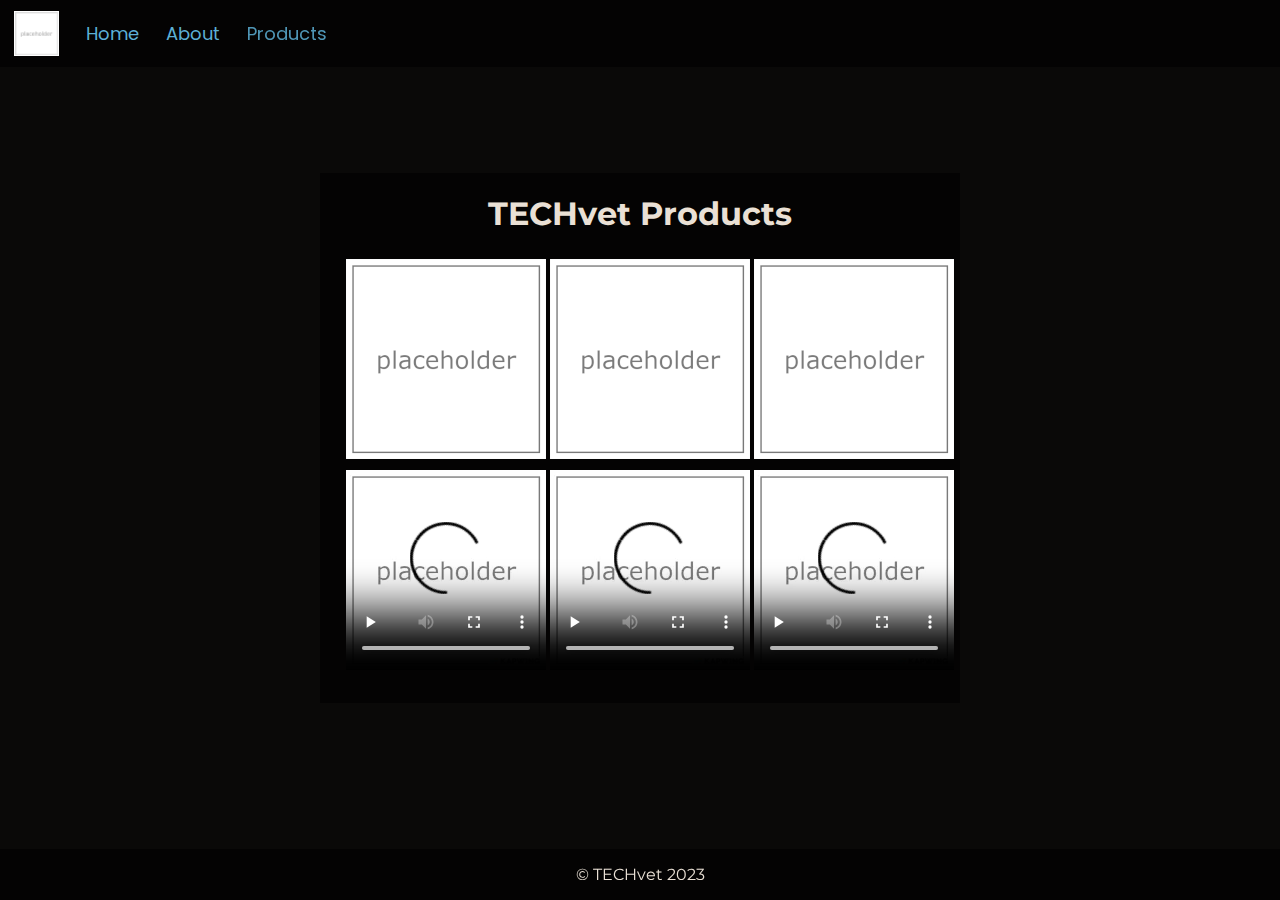
==== pages/products.html @ 0a1b8a4b "Add files via upload" ====
<!DOCTYPE html>
<html lang="en">
  <head>
    <meta charset="UTF-8" />
    <meta name="viewport" content="width=device-width, initial-scale=1.0" />
    <meta name="description" content="placeholder" />
    <meta name="keywords" content="TECHvet, tech, computers" />
    <meta name="author" content="Anton Wallace" />

    <link rel="icon" href="/media/img/placeholder-512.png" />

    <link rel="stylesheet" href="/css/styles.css" />
    <script src="/js/lib/kit.fontawesome.js" crossorigin="anonymous"></script>

    <title>TECHvet - Products</title>
  </head>
  <body class="dark">
    <div class="navbar dark" id="navbar">
      <img
        src="/media/img/placeholder-40.png"
        alt="TECHvet Logo"
        class="nav-item dark img"
      />
      <a href="/index.html" class="nav-item dark"> Home</a>
      <a href="/pages/about.html" class="nav-item dark">About</a>
      <a class="nav-item dark active">Products</a>
      <a
        href="javascript:void(0);"
        class="icon dark"
        onclick="mobileNavSwitch()"
      >
        <i class="fa fa-bars"></i>
      </a>
    </div>

    <div class="body">
      <div class="container">
        <h1 class="header">TECHvet Products</h1>

        <div class="grid-container">
          <div class="grid-item"><img src="/media/img/placeholder-200.png"></div>
          <div class="grid-item"><img src="/media/img/placeholder-200.png"></div>
          <div class="grid-item"><img src="/media/img/placeholder-200.png"></div>
          <div class="grid-item"><video src="/media/video/video_placeholder_200_2.mp4" controls="controls"></div>
          <div class="grid-item"><video src="/media/video/video_placeholder_200_2.mp4" controls="controls"></div>
          <div class="grid-item"><video src="/media/video/video_placeholder_200_2.mp4" controls="controls"></div>
        </div>
      </div>
    </div>

    <div class="footer">
      <p>© TECHvet 2023</p>
    </div>

    <script src="/js/index.js"></script>
  </body>
</html>
---- css/styles.css ----
@import url("https://fonts.googleapis.com/css2?family=Montserrat:ital,wght@0,100;0,200;0,300;0,400;0,500;0,600;0,700;0,800;0,900;1,100;1,200;1,300;1,400;1,500;1,600;1,700;1,800;1,900&family=Poppins:ital,wght@0,100;0,200;0,300;0,400;0,500;0,600;0,700;0,800;0,900;1,100;1,200;1,300;1,400;1,500;1,600;1,700;1,800;1,900&display=swap");
/*
#0A0908 - Black
#22333B - Gunmetal
#EAE0D5 - Almond
#C6AC8F - Khaki
#5E503F - Walnut brown

#f5f6f7 - Lightmode
#151f2a - txtl
#ffffff - navbg

#5db0d6 - navitemDark
#48a1ca = navitemLight

*/

:root {
  --bg-color: #c4c7c9;
  --txt-color: #151f2a;
  --nav-bg-color: #ffffff96;
  --nav-item-color: #48a1ca;

  --bg-color-dark: #0a0908;
  --txt-color-dark: #eae0d5;
  --nav-bg-color-dark: #00000096;
  --nav-item-color-dark: #5db0d6;
}

* {
  /* outline: dotted 1px red; */
}

body {
  margin: 0;
  font-family: "Poppins";
  color: var(--txt-color);
  background-color: var(--bg-color);
}

.navbar {
  overflow: hidden;
  background-color: var(--nav-bg-color);
  display: flex;
  align-items: center;
}
.navbar .nav-item {
  float: left;
  display: block;
  color: var(--nav-item-color);
  text-align: center;
  padding: 0.6em 0.75em;
  font-size: 1.125em;
  text-decoration: none;
}
.navbar .icon {
  color: var(--txt-color);
  font-size: 2em;
  padding: 1px 0.25em;
}
.navbar .nav-item:not(.active):not(img):hover {
  filter: brightness(115%);
  cursor: pointer;
}
.navbar .nav-item.img {
  height: 2.5em;
}
.navbar .nav-item.active {
  cursor: default;
  filter: brightness(85%);
}
.navbar .icon {
  display: none;
}

/* Footer */

.footer {
  position: fixed;
  left: 0;
  bottom: 0;
  width: 100%;
  background-color: var(--nav-bg-color-dark);
  color: var(--txt-color-dark);
  font-family: "Montserrat";
  text-align: center;
}

/* Body */
.body {
  width: 100vw;
  height: 82.5vh;
  display: flex;
  align-items: center;
  justify-content: center;
}
.body .container {
  background-color: var(--nav-bg-color-dark);
  text-align: center;
  width: 50%;
  height: fit-content;
}
.body .container .header {
  margin-bottom: 0;
  font-family: "Montserrat";
}

.list {
  text-align: left;
}
.list p {
  margin: 0;
  padding-left: 2.2em;
}
/* Grid */
.grid-container {
  display: grid;
  grid-template-columns: auto auto auto;
  padding: 1.5em;
  
}
.grid-item {
  
  padding: 0.125em;
}


/* Darkmode */

body.dark {
  color: var(--txt-color-dark);
  background-color: var(--bg-color-dark);
}

.navbar.dark {
  background-color: var(--nav-bg-color-dark);
}

.navbar.dark .nav-item.dark {
  color: var(--nav-item-color-dark);
}

.navbar .icon.dark {
  color: var(--txt-color-dark);
}

@media screen and (max-width: 600px) {
  .navbar .nav-item {
    padding: 0.6em 0.75em;
  }
  .navbar .nav-item:nth-child(odd) {
    background-color: var(--nav-bg-color);
  }
  .navbar .nav-item.dark:nth-child(odd) {
    background-color: var(--nav-bg-color-dark);
  }
  .navbar a:not(:nth-child(2)) {
    display: none;
  }
  .navbar a.icon {
    float: right;
    display: block;
  }
  .navbar .nav-item.img {
    display: none;
  }


  .body {
    margin-top: 4em;
    padding-bottom: 7em;
    width: 100vw;
    height: auto;
    display: flex;
    align-items: center;
    justify-content: center;
  }
  .body .container {
    background-color: var(--nav-bg-color-dark);
    text-align: center;
    max-width: 85%;
    
    padding: 1em;
    font-size: 0.9em;
    width: fit-content;
    height: fit-content;
  }
  .body .container .header {
    font-family: "Montserrat";
    margin: 0;
  }
  
  .list {
    text-align: left;
  }
  .list p {
    margin: 0;
    padding-left: 0em;
  }

  .grid-container {
    display: grid;
    grid-template-columns: auto auto;
    padding: 1em;
    
  }
  .grid-item {
    padding: 0.5em;
  }
  .grid-item img,
  .grid-item video {
    height: 125px;
  }
}

@media screen and (max-width: 600px) {
  .navbar.responsive {
    position: relative;
  }
  .navbar.responsive .icon {
    position: absolute;
    right: 0;
    top: 0;
  }
  .navbar {
    display: block;
  }
  .navbar.responsive a {
    float: none;
    display: block;
    text-align: left;
  }
}


@media screen and (min-width:767px) and (max-width:1023px) {
  .body {
    width: 100vw;
    display: flex;
    align-items: center;
    justify-content: center;
  }
  .body .container {
    background-color: var(--nav-bg-color-dark);
    text-align: center;
    width: 85%;
    height: fit-content;
    padding: 1em;
  }
  .body .container .header {
    font-family: "Montserrat";
  }
  p {
    font-size: 1.1em;
  }
  
  .list {
    text-align: left;
  }
  .list p {
    margin: 0;
    padding-left: 2.2em;
  }
}
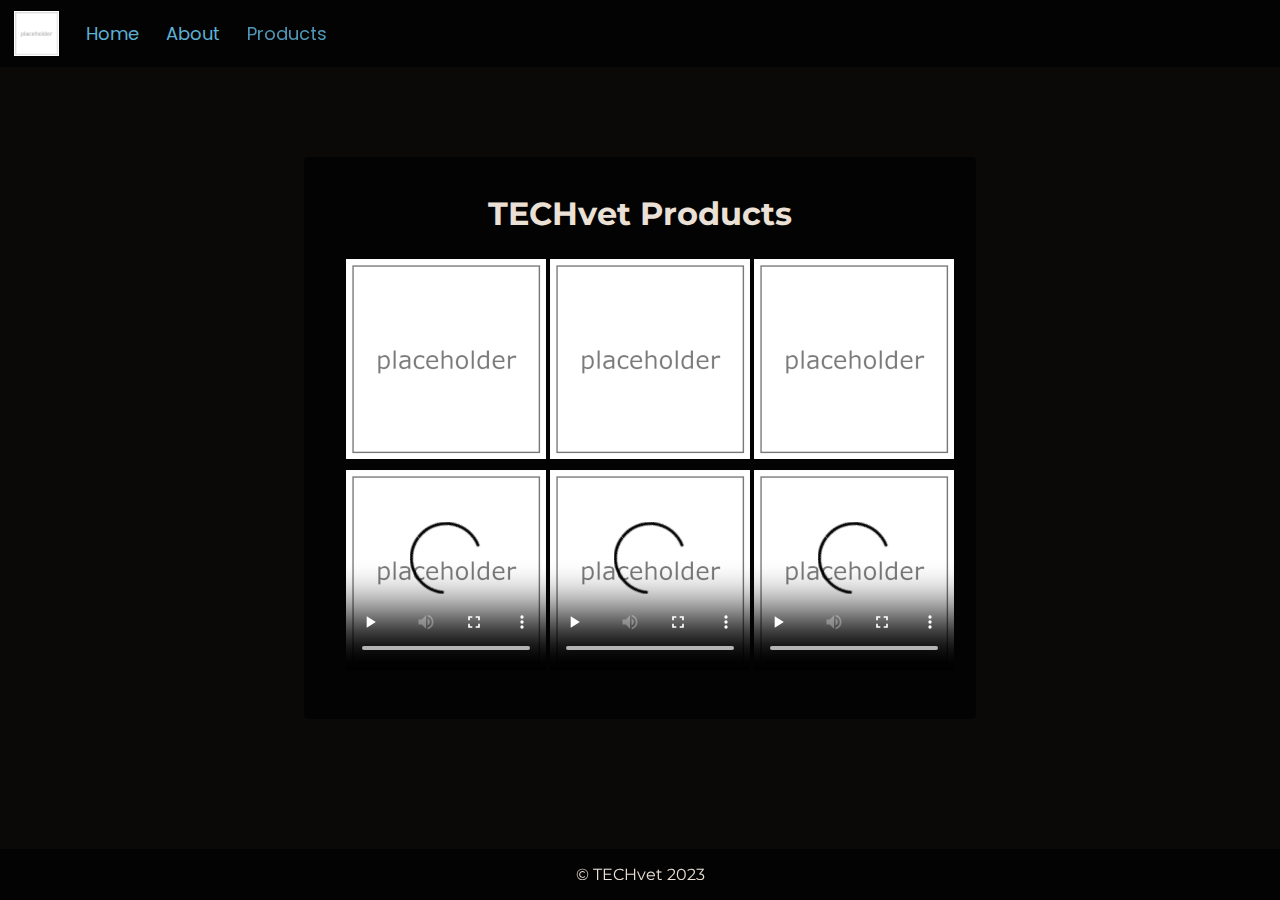
==== commit 90beeac1: "Add files via upload" ====
--- a/pages/products.html
+++ b/pages/products.html
@@ -37,13 +37,13 @@
       <div class="container">
         <h1 class="header">TECHvet Products</h1>
 
-        <div class="grid-container">
-          <div class="grid-item"><img src="/media/img/placeholder-200.png"></div>
-          <div class="grid-item"><img src="/media/img/placeholder-200.png"></div>
-          <div class="grid-item"><img src="/media/img/placeholder-200.png"></div>
-          <div class="grid-item"><video src="/media/video/video_placeholder_200_2.mp4" controls="controls"></div>
-          <div class="grid-item"><video src="/media/video/video_placeholder_200_2.mp4" controls="controls"></div>
-          <div class="grid-item"><video src="/media/video/video_placeholder_200_2.mp4" controls="controls"></div>
+        <div class="products-container">
+          <div class="products-item"><img src="/media/img/placeholder-200.png"></div>
+          <div class="products-item"><img src="/media/img/placeholder-200.png"></div>
+          <div class="products-item"><img src="/media/img/placeholder-200.png"></div>
+          <div class="products-item"><video src="/media/video/video_placeholder_200_2.mp4" poster="/media/img/placeholder-200.png" controls="controls"></div>
+          <div class="products-item"><video src="/media/video/video_placeholder_200_2.mp4" poster="/media/img/placeholder-200.png" controls="controls"></div>
+          <div class="products-item"><video src="/media/video/video_placeholder_200_2.mp4" poster="/media/img/placeholder-200.png" controls="controls"></div>
         </div>
       </div>
     </div>
--- a/css/styles.css
+++ b/css/styles.css
@@ -1,34 +1,17 @@
 @import url("https://fonts.googleapis.com/css2?family=Montserrat:ital,wght@0,100;0,200;0,300;0,400;0,500;0,600;0,700;0,800;0,900;1,100;1,200;1,300;1,400;1,500;1,600;1,700;1,800;1,900&family=Poppins:ital,wght@0,100;0,200;0,300;0,400;0,500;0,600;0,700;0,800;0,900;1,100;1,200;1,300;1,400;1,500;1,600;1,700;1,800;1,900&display=swap");
-/*
-#0A0908 - Black
-#22333B - Gunmetal
-#EAE0D5 - Almond
-#C6AC8F - Khaki
-#5E503F - Walnut brown
-
-#f5f6f7 - Lightmode
-#151f2a - txtl
-#ffffff - navbg
-
-#5db0d6 - navitemDark
-#48a1ca = navitemLight
-
-*/
 
 :root {
-  --bg-color: #c4c7c9;
+  /* Light mode colors */
+  --bg-color: #b9bbbd;
   --txt-color: #151f2a;
-  --nav-bg-color: #ffffff96;
+  --nav-bg-color: #e0dede96;
   --nav-item-color: #48a1ca;
 
+  /* Dark mode colors */
   --bg-color-dark: #0a0908;
   --txt-color-dark: #eae0d5;
   --nav-bg-color-dark: #00000096;
   --nav-item-color-dark: #5db0d6;
-}
-
-* {
-  /* outline: dotted 1px red; */
 }
 
 body {
@@ -38,12 +21,14 @@
   background-color: var(--bg-color);
 }
 
+/* Navbar */
 .navbar {
   overflow: hidden;
   background-color: var(--nav-bg-color);
   display: flex;
   align-items: center;
 }
+
 .navbar .nav-item {
   float: left;
   display: block;
@@ -53,35 +38,63 @@
   font-size: 1.125em;
   text-decoration: none;
 }
+
 .navbar .icon {
   color: var(--txt-color);
   font-size: 2em;
   padding: 1px 0.25em;
 }
+
 .navbar .nav-item:not(.active):not(img):hover {
   filter: brightness(115%);
   cursor: pointer;
 }
+
 .navbar .nav-item.img {
   height: 2.5em;
 }
+
 .navbar .nav-item.active {
   cursor: default;
   filter: brightness(85%);
 }
+
 .navbar .icon {
   display: none;
 }
 
+.checkbox {
+  opacity: 0;
+  position: absolute;
+}
+
+.checkbox-label {
+  cursor: pointer;
+  float: right;
+  background-color: var(--bg-color);
+  border-radius: 6px;
+  margin-right: 1em;
+}
+
+.theme-toggle {
+  font-size: 1.5em;
+  margin: 0.25em 0.5em;
+}
+
+.theme-switch-container {
+  width: 100%;
+  float: right;
+}
+
+
 /* Footer */
-
 .footer {
   position: fixed;
   left: 0;
   bottom: 0;
   width: 100%;
-  background-color: var(--nav-bg-color-dark);
-  color: var(--txt-color-dark);
+  background-color: var(--nav-bg-color);
+  color: var(--txt-color);
   font-family: "Montserrat";
   text-align: center;
 }
@@ -94,12 +107,16 @@
   align-items: center;
   justify-content: center;
 }
+
 .body .container {
-  background-color: var(--nav-bg-color-dark);
+  background-color: var(--nav-bg-color);
   text-align: center;
   width: 50%;
   height: fit-content;
-}
+  border-radius: 4px;
+  padding: 1em;
+}
+
 .body .container .header {
   margin-bottom: 0;
   font-family: "Montserrat";
@@ -108,63 +125,80 @@
 .list {
   text-align: left;
 }
+
 .list p {
   margin: 0;
   padding-left: 2.2em;
 }
+
 /* Grid */
-.grid-container {
+.products-container {
   display: grid;
   grid-template-columns: auto auto auto;
   padding: 1.5em;
-  
-}
-.grid-item {
-  
+}
+
+.products-item {
   padding: 0.125em;
 }
 
-
-/* Darkmode */
-
+/* Dark mode */
 body.dark {
   color: var(--txt-color-dark);
   background-color: var(--bg-color-dark);
 }
 
-.navbar.dark {
+body.dark .navbar {
   background-color: var(--nav-bg-color-dark);
 }
 
-.navbar.dark .nav-item.dark {
+body.dark .navbar .nav-item {
   color: var(--nav-item-color-dark);
 }
 
-.navbar .icon.dark {
+body.dark .navbar .icon {
   color: var(--txt-color-dark);
 }
-
+body.dark .checkbox-label {
+  background-color: var(--bg-color-dark);
+}
+body.dark .body .container {
+  background-color: var(--nav-bg-color-dark);
+}
+body.dark .footer {
+  background-color: var(--nav-bg-color-dark);
+  color: var(--txt-color-dark);
+}
+
+/* Responsive Design */
 @media screen and (max-width: 600px) {
   .navbar .nav-item {
     padding: 0.6em 0.75em;
   }
+
   .navbar .nav-item:nth-child(odd) {
     background-color: var(--nav-bg-color);
   }
-  .navbar .nav-item.dark:nth-child(odd) {
+
+  .navbar .nav-item:nth-child(odd) {
+    background-color: var(--nav-bg-color);
+  }
+  body.dark .navbar .nav-item:nth-child(odd) {
     background-color: var(--nav-bg-color-dark);
   }
+
   .navbar a:not(:nth-child(2)) {
     display: none;
   }
+
   .navbar a.icon {
     float: right;
     display: block;
   }
+
   .navbar .nav-item.img {
     display: none;
   }
-
 
   .body {
     margin-top: 4em;
@@ -175,40 +209,41 @@
     align-items: center;
     justify-content: center;
   }
+
   .body .container {
-    background-color: var(--nav-bg-color-dark);
     text-align: center;
     max-width: 85%;
-    
-    padding: 1em;
     font-size: 0.9em;
     width: fit-content;
     height: fit-content;
   }
+
   .body .container .header {
     font-family: "Montserrat";
     margin: 0;
   }
-  
+
   .list {
     text-align: left;
   }
+
   .list p {
     margin: 0;
     padding-left: 0em;
   }
 
-  .grid-container {
+  .products-container {
     display: grid;
     grid-template-columns: auto auto;
     padding: 1em;
-    
-  }
-  .grid-item {
+  }
+
+  .products-item {
     padding: 0.5em;
   }
-  .grid-item img,
-  .grid-item video {
+
+  .products-item img,
+  .products-item video {
     height: 125px;
   }
 }
@@ -217,14 +252,17 @@
   .navbar.responsive {
     position: relative;
   }
+
   .navbar.responsive .icon {
     position: absolute;
     right: 0;
     top: 0;
   }
+
   .navbar {
     display: block;
   }
+
   .navbar.responsive a {
     float: none;
     display: block;
@@ -232,31 +270,33 @@
   }
 }
 
-
-@media screen and (min-width:767px) and (max-width:1023px) {
+@media screen and (min-width: 767px) and (max-width: 1023px) {
   .body {
     width: 100vw;
     display: flex;
     align-items: center;
     justify-content: center;
   }
+
   .body .container {
-    background-color: var(--nav-bg-color-dark);
     text-align: center;
     width: 85%;
     height: fit-content;
     padding: 1em;
   }
+
   .body .container .header {
     font-family: "Montserrat";
   }
+
   p {
     font-size: 1.1em;
   }
-  
+
   .list {
     text-align: left;
   }
+
   .list p {
     margin: 0;
     padding-left: 2.2em;
